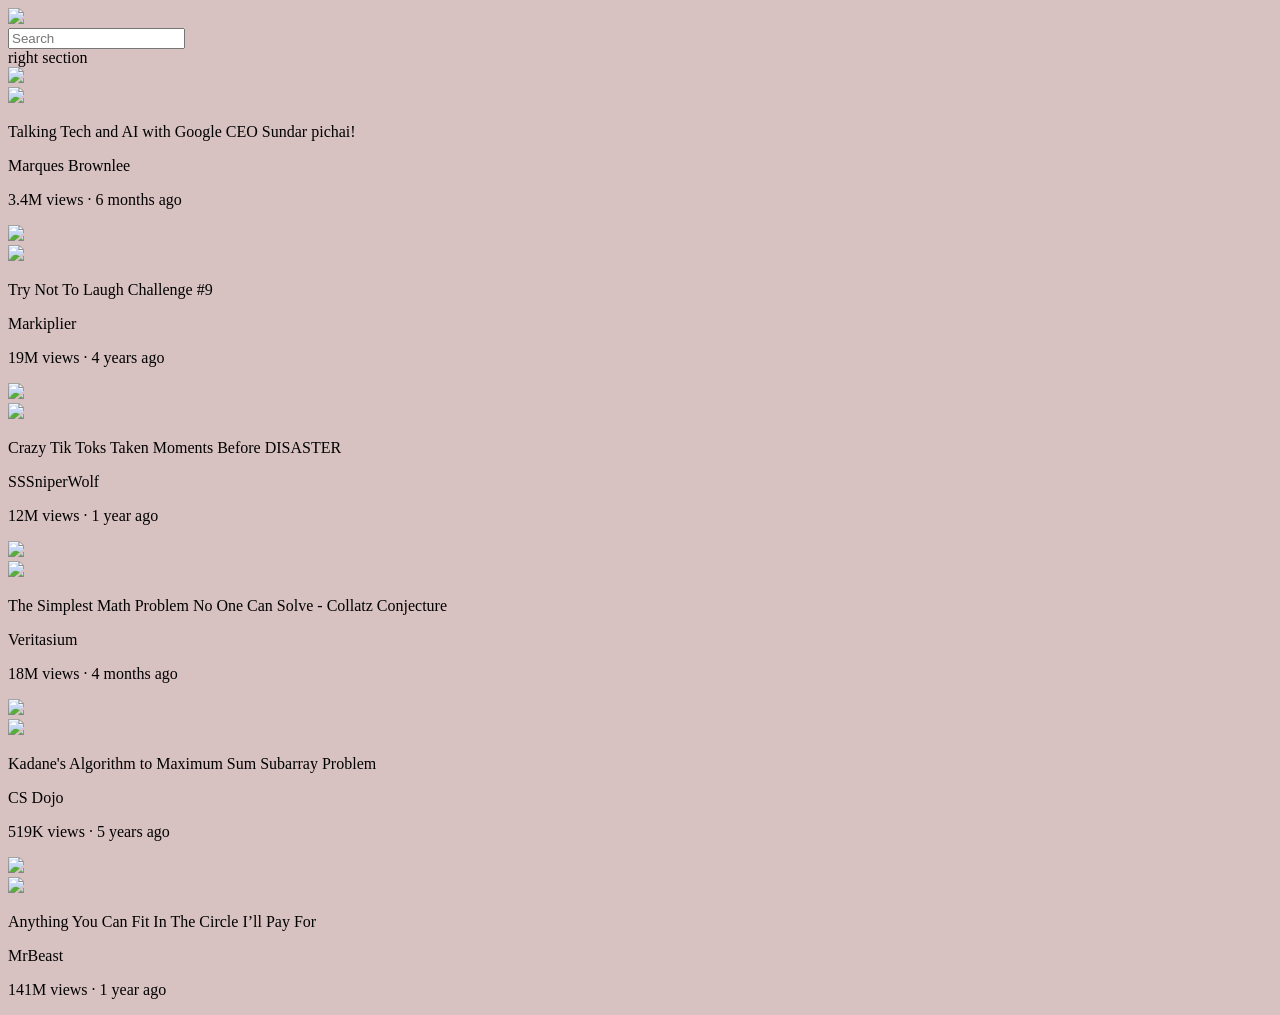
==== YouTube.html @ 5db461df "Add files via upload" ====
<!DOCTYPE html>
<html>
    <head>
        <title>
            YouTube.com Clone
        </title>
        <link rel="preconnect" href="https://fonts.googleapis.com">
<link rel="preconnect" href="https://fonts.gstatic.com" crossorigin>
<link href="https://fonts.googleapis.com/css2?family=Roboto:wght@400;500;700
&display=swap" rel="stylesheet">
        
        <link rel="stylesheet" href="styles/general.css">
        <link rel="stylesheet" href="styles/header.css">
        <link rel="stylesheet" href="styles/video.css">
    </head>
    <body style="background-color: rgb(216, 193, 193);">
        <div class="header">
            <div class="left-section">
                <img src="icons/hamburger-menu.svg">
            </div>
            <div class="middle-section">
                <input class="search-bar" type="text" placeholder="Search">
            </div>
            <div class="right-section">
                right section
            </div>
            
        </div>
        

        <div class="video-grid">
            <div class="video-preview">
                <div class="thumbnail-row">
                    <img class="thumbnail" src="thumbnails/thumbnail-1.webp">
                </div>
    
                <div class="video-info-grid">
                    <div class="channel-picture">
                        <img class="profile-picture",
                         src="channel-pictures/channel-1.jpeg">
                    </div>
                    <div class="video-info">
                        <p class="video-title">
                            Talking Tech and AI with Google CEO Sundar pichai!
                         </p>
                 
                         <p class="video-author">
                             Marques Brownlee
                         </p>
                 
                         <p class="video-stats">
                             3.4M views &#183; 6 months ago
                         </p>
                    </div>
                    
                    
                </div>
                
            </div>
    
            <div class="video-preview">
                <div class="thumbnail-row">
                    <img class="thumbnail" src="thumbnails/thumbnail-2.webp">
                </div>
    
                <div class="video-info-grid">
                    <div class="channel-picture">
                        <img class="profile-picture", src="channel-pictures/channel-2.jpeg">
                    </div>
                    <div class="video-info">
                        <p class="video-title">
                            
                        Try Not To Laugh Challenge #9
                         </p>
                 
                         <p class="video-author">
                            Markiplier
                         </p>
                 
                         <p class="video-stats">
                            19M views · 4 years ago
                         </p>
                    </div>
                    
                    
                </div>
                
            </div>
    
            <div class="video-preview">
                <div class="thumbnail-row">
                    <img class="thumbnail" src="thumbnails/thumbnail-3.webp">
                </div>
    
                <div class="video-info-grid">
                    <div class="channel-picture">
                        <img class="profile-picture",
                         src="channel-pictures/channel-3.jpeg">
                    </div>
                    <div class="video-info">
                        <p class="video-title">                           
                              Crazy Tik Toks Taken Moments Before DISASTER
                         </p>
                 
                         <p class="video-author">
                            SSSniperWolf
                         </p>
                 
                         <p class="video-stats">
                            12M views &#183; 1 year ago
                         </p>
                    </div>
                    
                    
                </div>
                
            </div>
    
            <div class="video-preview">
                <div class="thumbnail-row">
                    <img class="thumbnail" src="thumbnails/thumbnail-4.webp">
                </div>
    
                <div class="video-info-grid">
                    <div class="channel-picture">
                        <img class="profile-picture", src="channel-pictures/channel-4.jpeg">
                    </div>
                    <div class="video-info">
                        <p class="video-title">
                        The Simplest Math Problem No One Can Solve - Collatz Conjecture
                         </p>
                 
                         <p class="video-author">
                            Veritasium
                         </p>
                 
                         <p class="video-stats">
                            18M views · 4 months ago
                         </p>
                    </div>
                    
                    
                </div>
                
            </div>
            <div class="video-preview">
                <div class="thumbnail-row">
                    <img class="thumbnail" src="thumbnails/thumbnail-5.webp">
                </div>
    
                <div class="video-info-grid">
                    <div class="channel-picture">
                        <img class="profile-picture",
                         src="channel-pictures/channel-5.jpeg">
                    </div>
                    <div class="video-info">
                        <p class="video-title">
                            Kadane's Algorithm to Maximum Sum Subarray Problem
                         </p>
                 
                         <p class="video-author">
                            CS Dojo
                         </p>
                 
                         <p class="video-stats">
                            519K views &#183; 5 years ago
                         </p>
                    </div>
                    
                    
                </div>
                
            </div>
    
            <div class="video-preview">
                <div class="thumbnail-row">
                    <img class="thumbnail" src="thumbnails/thumbnail-6.webp">
                </div>
    
                <div class="video-info-grid">
                    <div class="channel-picture">
                        <img class="profile-picture", src="channel-pictures/channel6.jpeg">
                    </div>
                    <div class="video-info">
                        <p class="video-title"> 
                        Anything You Can Fit In The Circle I’ll Pay For
                         </p>
                 
                         <p class="video-author">
                            MrBeast
                         </p>
                 
                         <p class="video-stats">
                            141M views · 1 year ago
                         </p>
                    </div>
                    
                    
                </div>
                
            </div>
        </div>

        
    </body>
</html>
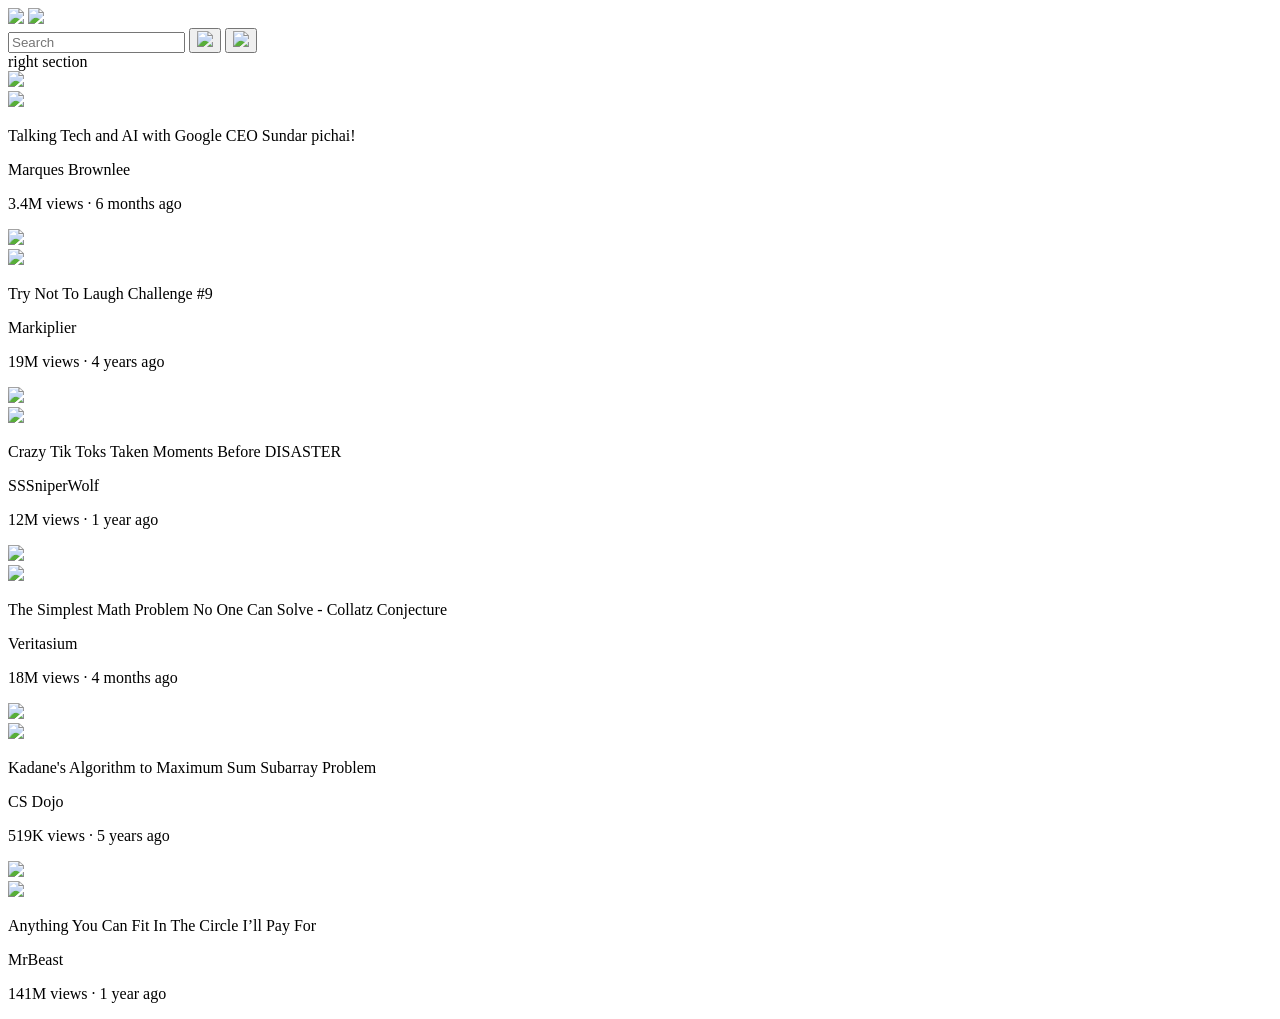
==== commit ac8e4959: "Updating the Header" ====
--- a/YouTube.html
+++ b/YouTube.html
@@ -13,13 +13,24 @@
         <link rel="stylesheet" href="styles/header.css">
         <link rel="stylesheet" href="styles/video.css">
     </head>
-    <body style="background-color: rgb(216, 193, 193);">
+    <body>
         <div class="header">
             <div class="left-section">
-                <img src="icons/hamburger-menu.svg">
+                <img class="hamburger-menu"
+                 src="icons/hamburger-menu.svg">
+                <img class="youtube-logo"
+                 src="icons/youtube-logo.svg">
             </div>
             <div class="middle-section">
                 <input class="search-bar" type="text" placeholder="Search">
+                <button class="search-button">
+                    <img class="search-icon"
+                     src="icons/search.svg">
+                </button>
+                <button class="voice-search-button">
+                    <img class="voice-search-icon"
+                     src="icons/voice-search-icon.svg">
+                </button>
             </div>
             <div class="right-section">
                 right section
@@ -203,4 +214,4 @@
 
         
     </body>
-</html>+</html>
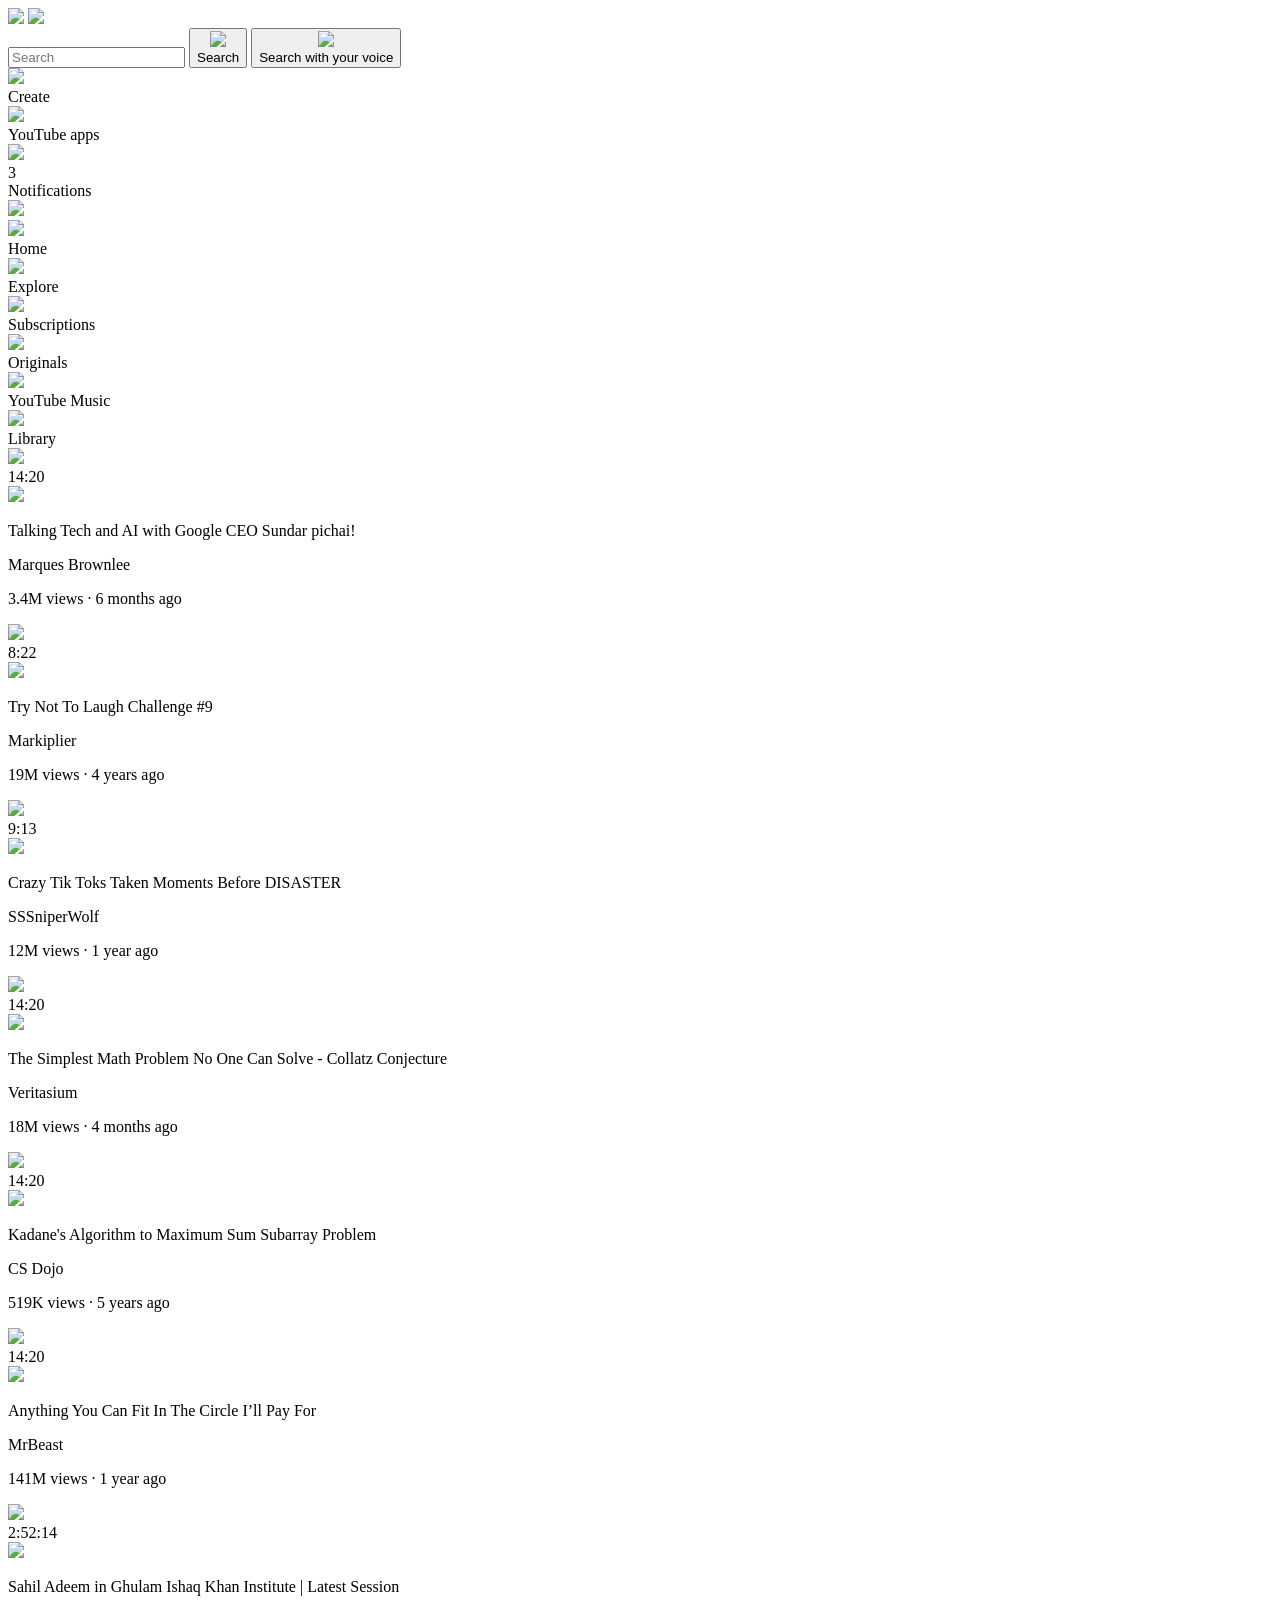
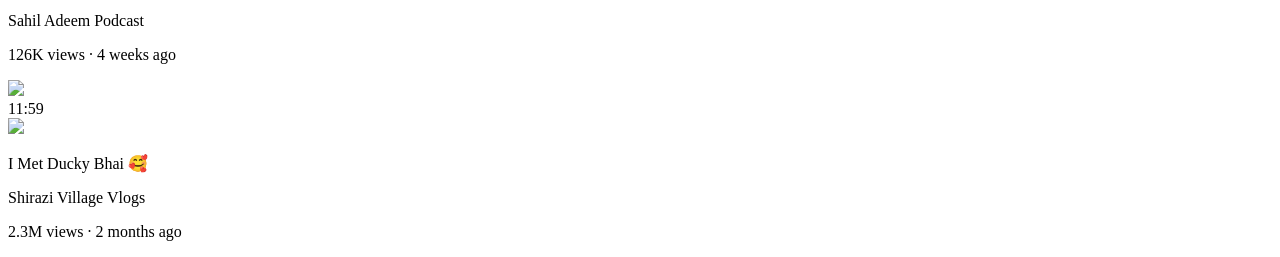
==== commit ba0398e7: "Final YouTube Clone" ====
--- a/YouTube.html
+++ b/YouTube.html
@@ -12,9 +12,10 @@
         <link rel="stylesheet" href="styles/general.css">
         <link rel="stylesheet" href="styles/header.css">
         <link rel="stylesheet" href="styles/video.css">
+        <link rel="stylesheet" href="styles/sidebar.css">
     </head>
     <body>
-        <div class="header">
+        <header class="header">
             <div class="left-section">
                 <img class="hamburger-menu"
                  src="icons/hamburger-menu.svg">
@@ -26,192 +27,295 @@
                 <button class="search-button">
                     <img class="search-icon"
                      src="icons/search.svg">
+                     <div class="tooltip">Search</div>
                 </button>
                 <button class="voice-search-button">
                     <img class="voice-search-icon"
                      src="icons/voice-search-icon.svg">
+                     <div class="tooltip">Search with your voice</div>
                 </button>
             </div>
             <div class="right-section">
-                right section
+                <div class="upload-icon-container">
+                    <img class="upload-icon" src="icons/upload.svg">
+                    <div class="tooltip">Create</div>
+                </div>
+                <div class="youtube-apps-icon-container">
+                    <img class="youtube-apps-icon" src="icons/youtube-apps.svg">
+                <div class="tooltip">YouTube apps</div>
+                </div>             
+                <div class="notifications-icon-container">
+                    <img class="notifications-icon" src="icons/notifications.svg">
+                    <div class="notifications-count">3</div>
+                    <div class="tooltip">Notifications</div>
+                </div> 
+                <img class="current-user-picture" src="channel-pictures/my-channel.jpg">
             </div>
-            
-        </div>
+        </header>
         
+            <nav class="sidebar">
+              <div class="sidebar-link">
+                <img src="icons/home.svg">
+                <div>Home</div>
+              </div>
+              <div class="sidebar-link">
+                <img src="icons/explore.svg">
+                <div>Explore</div>
+              </div>
+              <div class="sidebar-link">
+                <img src="icons/subscriptions.svg">
+                <div>Subscriptions</div>
+              </div>
+              <div class="sidebar-link">
+                <img src="icons/originals.svg">
+                <div>Originals</div>
+              </div>
+              <div class="sidebar-link">
+                <img src="icons/youtube-music.svg">
+                <div>YouTube Music</div>
+              </div>
+              <div class="sidebar-link">
+                <img src="icons/library.svg">
+                <div>Library</div>
+              </div>
+            </nav>
+            <main>
+                <section class="video-grid">
+                    <div class="video-preview">
+                        <div class="thumbnail-row">
+                            <img class="thumbnail" src="thumbnails/thumbnail-1.webp">
+                            <div class="video-time">14:20</div>
+                        </div>
+            
+                        <div class="video-info-grid">
+                            <div class="channel-picture">
+                                <img class="profile-picture",
+                                 src="channel-pictures/channel-1.jpeg">
+                            </div>
+                            <div class="video-info">
+                                <p class="video-title">
+                                    Talking Tech and AI with Google CEO Sundar pichai!
+                                 </p>
+                         
+                                 <p class="video-author">
+                                     Marques Brownlee
+                                 </p>
+                         
+                                 <p class="video-stats">
+                                     3.4M views &#183; 6 months ago
+                                 </p>
+                            </div>
+                            
+                            
+                        </div>
+                        
+                    </div>
+            
+                    <div class="video-preview">
+                        <div class="thumbnail-row">
+                            <img class="thumbnail" src="thumbnails/thumbnail-2.webp">
+                            <div class="video-time">8:22</div>
+                        </div>
+            
+                        <div class="video-info-grid">
+                            <div class="channel-picture">
+                                <img class="profile-picture", src="channel-pictures/channel-2.jpeg">
+                            </div>
+                            <div class="video-info">
+                                <p class="video-title">
+                                    
+                                Try Not To Laugh Challenge #9
+                                 </p>
+                         
+                                 <p class="video-author">
+                                    Markiplier
+                                 </p>
+                         
+                                 <p class="video-stats">
+                                    19M views · 4 years ago
+                                 </p>
+                            </div>
+                            
+                            
+                        </div>
+                        
+                    </div>
+            
+                    <div class="video-preview">
+                        <div class="thumbnail-row">
+                            <img class="thumbnail" src="thumbnails/thumbnail-3.webp">
+                            <div class="video-time">9:13</div>
+                        </div>
+            
+                        <div class="video-info-grid">
+                            <div class="channel-picture">
+                                <img class="profile-picture",
+                                 src="channel-pictures/channel-3.jpeg">
+                            </div>
+                            <div class="video-info">
+                                <p class="video-title">                           
+                                      Crazy Tik Toks Taken Moments Before DISASTER
+                                 </p>
+                         
+                                 <p class="video-author">
+                                    SSSniperWolf
+                                 </p>
+                         
+                                 <p class="video-stats">
+                                    12M views &#183; 1 year ago
+                                 </p>
+                            </div>
+                            
+                            
+                        </div>
+                        
+                    </div>
+            
+                    <div class="video-preview">
+                        <div class="thumbnail-row">
+                            <img class="thumbnail" src="thumbnails/thumbnail-4.webp">
+                            <div class="video-time">14:20</div>
+                        </div>
+            
+                        <div class="video-info-grid">
+                            <div class="channel-picture">
+                                <img class="profile-picture", src="channel-pictures/channel-4.jpeg">
+                            </div>
+                            <div class="video-info">
+                                <p class="video-title">
+                                The Simplest Math Problem No One Can Solve - Collatz Conjecture
+                                 </p>
+                         
+                                 <p class="video-author">
+                                    Veritasium
+                                 </p>
+                         
+                                 <p class="video-stats">
+                                    18M views · 4 months ago
+                                 </p>
+                            </div>
+                            
+                            
+                        </div>
+                        
+                    </div>
+                    <div class="video-preview">
+                        <div class="thumbnail-row">
+                            <img class="thumbnail" src="thumbnails/thumbnail-5.webp">
+                            <div class="video-time">14:20</div>
+                        </div>
+            
+                        <div class="video-info-grid">
+                            <div class="channel-picture">
+                                <img class="profile-picture",
+                                 src="channel-pictures/channel-5.jpeg">
+                            </div>
+                            <div class="video-info">
+                                <p class="video-title">
+                                    Kadane's Algorithm to Maximum Sum Subarray Problem
+                                 </p>
+                         
+                                 <p class="video-author">
+                                    CS Dojo
+                                 </p>
+                         
+                                 <p class="video-stats">
+                                    519K views &#183; 5 years ago
+                                 </p>
+                            </div>
+                            
+                            
+                        </div>
+                        
+                    </div>
+            
+                    <div class="video-preview">
+                        <div class="thumbnail-row">
+                            <img class="thumbnail" src="thumbnails/thumbnail-6.webp">
+                            <div class="video-time">14:20</div>
+                        </div>
+            
+                        <div class="video-info-grid">
+                            <div class="channel-picture">
+                                <img class="profile-picture", src="channel-pictures/channel6.jpeg">
+                            </div>
+                            <div class="video-info">
+                                <p class="video-title"> 
+                                Anything You Can Fit In The Circle I’ll Pay For
+                                 </p>
+                         
+                                 <p class="video-author">
+                                    MrBeast
+                                 </p>
+                         
+                                 <p class="video-stats">
+                                    141M views · 1 year ago
+                                 </p>
+                            </div>
+                            
+                            
+                        </div>
+                        
+                    </div>
 
-        <div class="video-grid">
-            <div class="video-preview">
-                <div class="thumbnail-row">
-                    <img class="thumbnail" src="thumbnails/thumbnail-1.webp">
-                </div>
-    
-                <div class="video-info-grid">
-                    <div class="channel-picture">
-                        <img class="profile-picture",
-                         src="channel-pictures/channel-1.jpeg">
-                    </div>
-                    <div class="video-info">
-                        <p class="video-title">
-                            Talking Tech and AI with Google CEO Sundar pichai!
-                         </p>
-                 
-                         <p class="video-author">
-                             Marques Brownlee
-                         </p>
-                 
-                         <p class="video-stats">
-                             3.4M views &#183; 6 months ago
-                         </p>
+                    <div class="video-preview">
+                        <div class="thumbnail-row">
+                            <img class="thumbnail" src="thumbnails/thumbnail-7.webp">
+                            <div class="video-time">2:52:14</div>
+                        </div>
+            
+                        <div class="video-info-grid">
+                            <div class="channel-picture">
+                                <img class="profile-picture",
+                                 src="channel-pictures/Sahil Adeem.jpg">
+                            </div>
+                            <div class="video-info">
+                                <p class="video-title">
+                                    Sahil Adeem in Ghulam Ishaq Khan Institute | Latest Session                                 </p>                        
+                                 <p class="video-author">
+                                    Sahil Adeem Podcast
+                                 </p>
+                         
+                                 <p class="video-stats">
+                                    126K views &#183; 4 weeks ago
+                                 </p>
+                            </div>
+                            
+                            
+                        </div>
+                        
+                    </div>
+            
+                    <div class="video-preview">
+                        <div class="thumbnail-row">
+                            <img class="thumbnail" src="thumbnails/thumbnail-8.webp">
+                            <div class="video-time">11:59</div>
+                        </div>
+            
+                        <div class="video-info-grid">
+                            <div class="channel-picture">
+                                <img class="profile-picture", src="channel-pictures/Shirazi.jpg">
+                            </div>
+                            <div class="video-info">
+                                <p class="video-title"> 
+                                    I Met Ducky Bhai 🥰
+                                 </p>
+                         
+                                 <p class="video-author">
+                                    Shirazi Village Vlogs
+                                 </p>
+                         
+                                 <p class="video-stats">
+                                    2.3M views · 2 months ago
+                                 </p>
+                            </div>
+                            
+                            
+                        </div>
+                        
                     </div>
                     
-                    
-                </div>
-                
-            </div>
-    
-            <div class="video-preview">
-                <div class="thumbnail-row">
-                    <img class="thumbnail" src="thumbnails/thumbnail-2.webp">
-                </div>
-    
-                <div class="video-info-grid">
-                    <div class="channel-picture">
-                        <img class="profile-picture", src="channel-pictures/channel-2.jpeg">
-                    </div>
-                    <div class="video-info">
-                        <p class="video-title">
-                            
-                        Try Not To Laugh Challenge #9
-                         </p>
-                 
-                         <p class="video-author">
-                            Markiplier
-                         </p>
-                 
-                         <p class="video-stats">
-                            19M views · 4 years ago
-                         </p>
-                    </div>
-                    
-                    
-                </div>
-                
-            </div>
-    
-            <div class="video-preview">
-                <div class="thumbnail-row">
-                    <img class="thumbnail" src="thumbnails/thumbnail-3.webp">
-                </div>
-    
-                <div class="video-info-grid">
-                    <div class="channel-picture">
-                        <img class="profile-picture",
-                         src="channel-pictures/channel-3.jpeg">
-                    </div>
-                    <div class="video-info">
-                        <p class="video-title">                           
-                              Crazy Tik Toks Taken Moments Before DISASTER
-                         </p>
-                 
-                         <p class="video-author">
-                            SSSniperWolf
-                         </p>
-                 
-                         <p class="video-stats">
-                            12M views &#183; 1 year ago
-                         </p>
-                    </div>
-                    
-                    
-                </div>
-                
-            </div>
-    
-            <div class="video-preview">
-                <div class="thumbnail-row">
-                    <img class="thumbnail" src="thumbnails/thumbnail-4.webp">
-                </div>
-    
-                <div class="video-info-grid">
-                    <div class="channel-picture">
-                        <img class="profile-picture", src="channel-pictures/channel-4.jpeg">
-                    </div>
-                    <div class="video-info">
-                        <p class="video-title">
-                        The Simplest Math Problem No One Can Solve - Collatz Conjecture
-                         </p>
-                 
-                         <p class="video-author">
-                            Veritasium
-                         </p>
-                 
-                         <p class="video-stats">
-                            18M views · 4 months ago
-                         </p>
-                    </div>
-                    
-                    
-                </div>
-                
-            </div>
-            <div class="video-preview">
-                <div class="thumbnail-row">
-                    <img class="thumbnail" src="thumbnails/thumbnail-5.webp">
-                </div>
-    
-                <div class="video-info-grid">
-                    <div class="channel-picture">
-                        <img class="profile-picture",
-                         src="channel-pictures/channel-5.jpeg">
-                    </div>
-                    <div class="video-info">
-                        <p class="video-title">
-                            Kadane's Algorithm to Maximum Sum Subarray Problem
-                         </p>
-                 
-                         <p class="video-author">
-                            CS Dojo
-                         </p>
-                 
-                         <p class="video-stats">
-                            519K views &#183; 5 years ago
-                         </p>
-                    </div>
-                    
-                    
-                </div>
-                
-            </div>
-    
-            <div class="video-preview">
-                <div class="thumbnail-row">
-                    <img class="thumbnail" src="thumbnails/thumbnail-6.webp">
-                </div>
-    
-                <div class="video-info-grid">
-                    <div class="channel-picture">
-                        <img class="profile-picture", src="channel-pictures/channel6.jpeg">
-                    </div>
-                    <div class="video-info">
-                        <p class="video-title"> 
-                        Anything You Can Fit In The Circle I’ll Pay For
-                         </p>
-                 
-                         <p class="video-author">
-                            MrBeast
-                         </p>
-                 
-                         <p class="video-stats">
-                            141M views · 1 year ago
-                         </p>
-                    </div>
-                    
-                    
-                </div>
-                
-            </div>
-        </div>
-
-        
+                </section>
+            </main>   
     </body>
 </html>
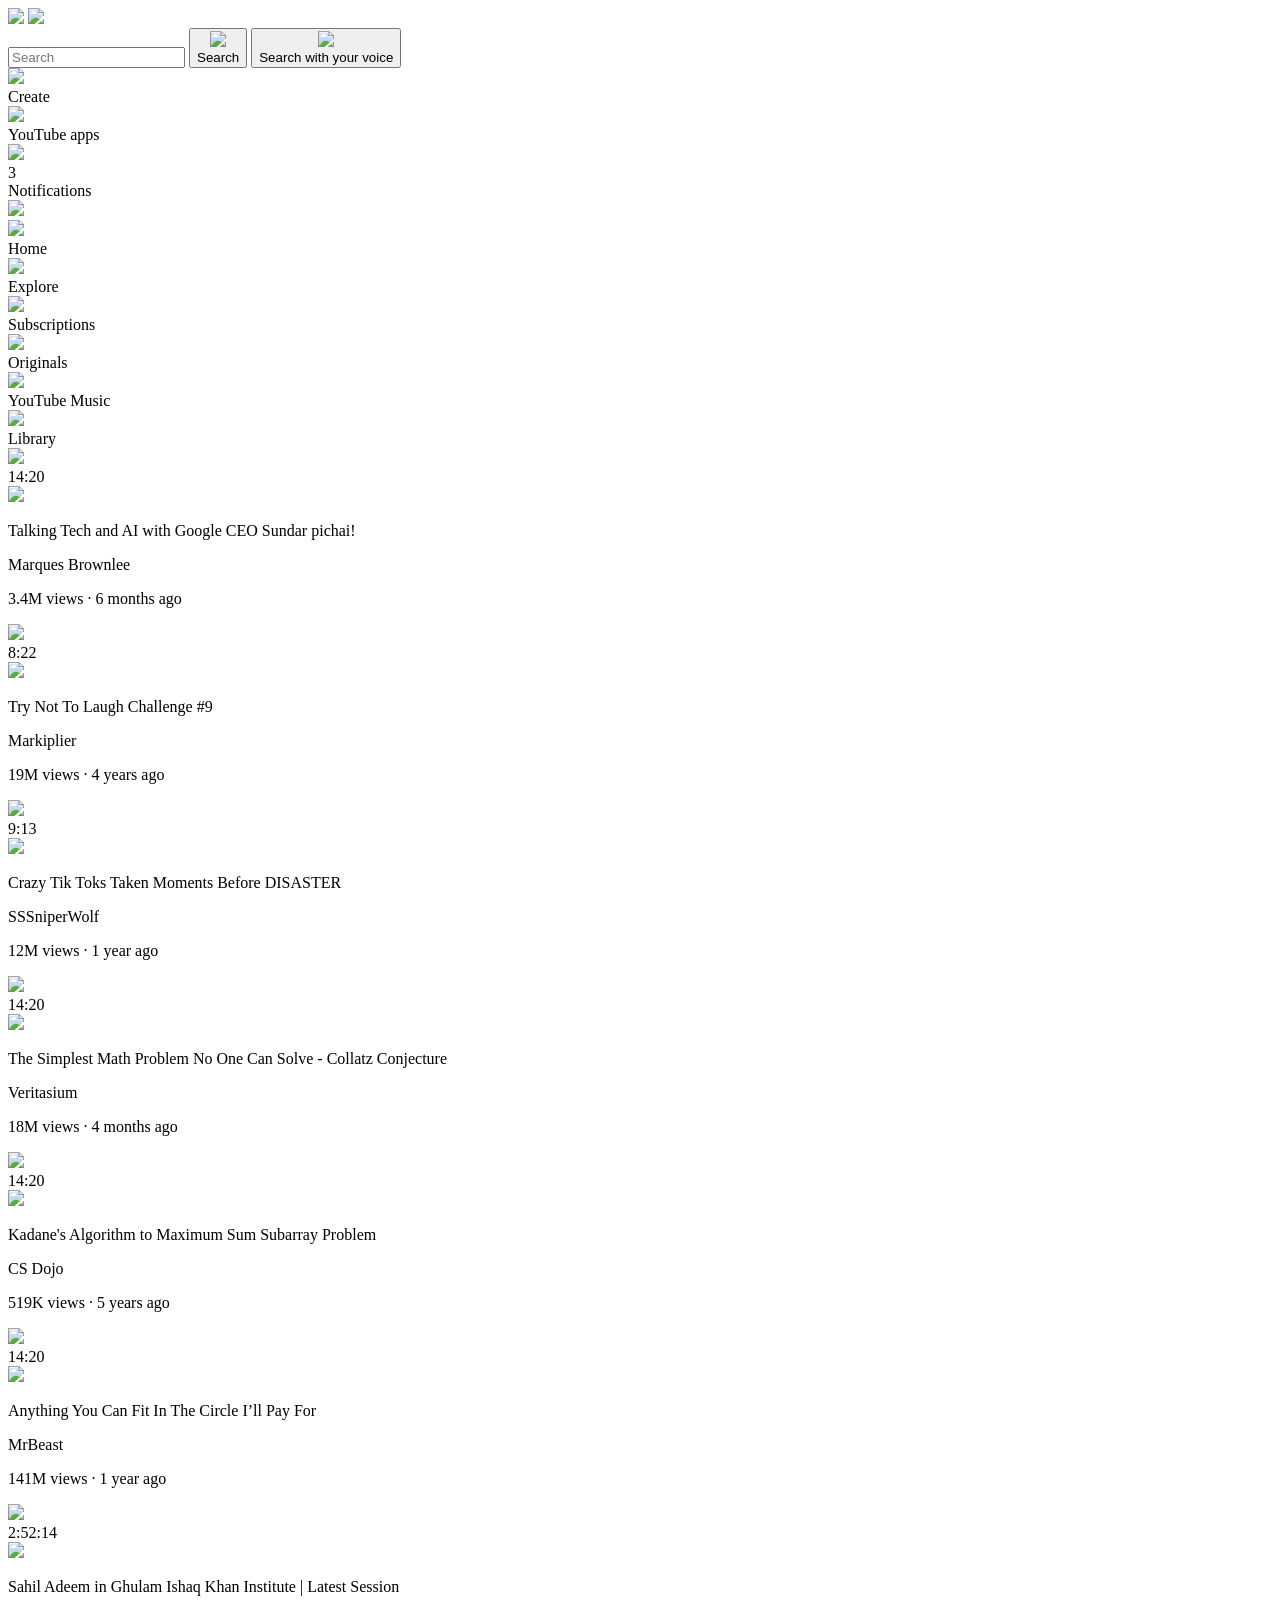
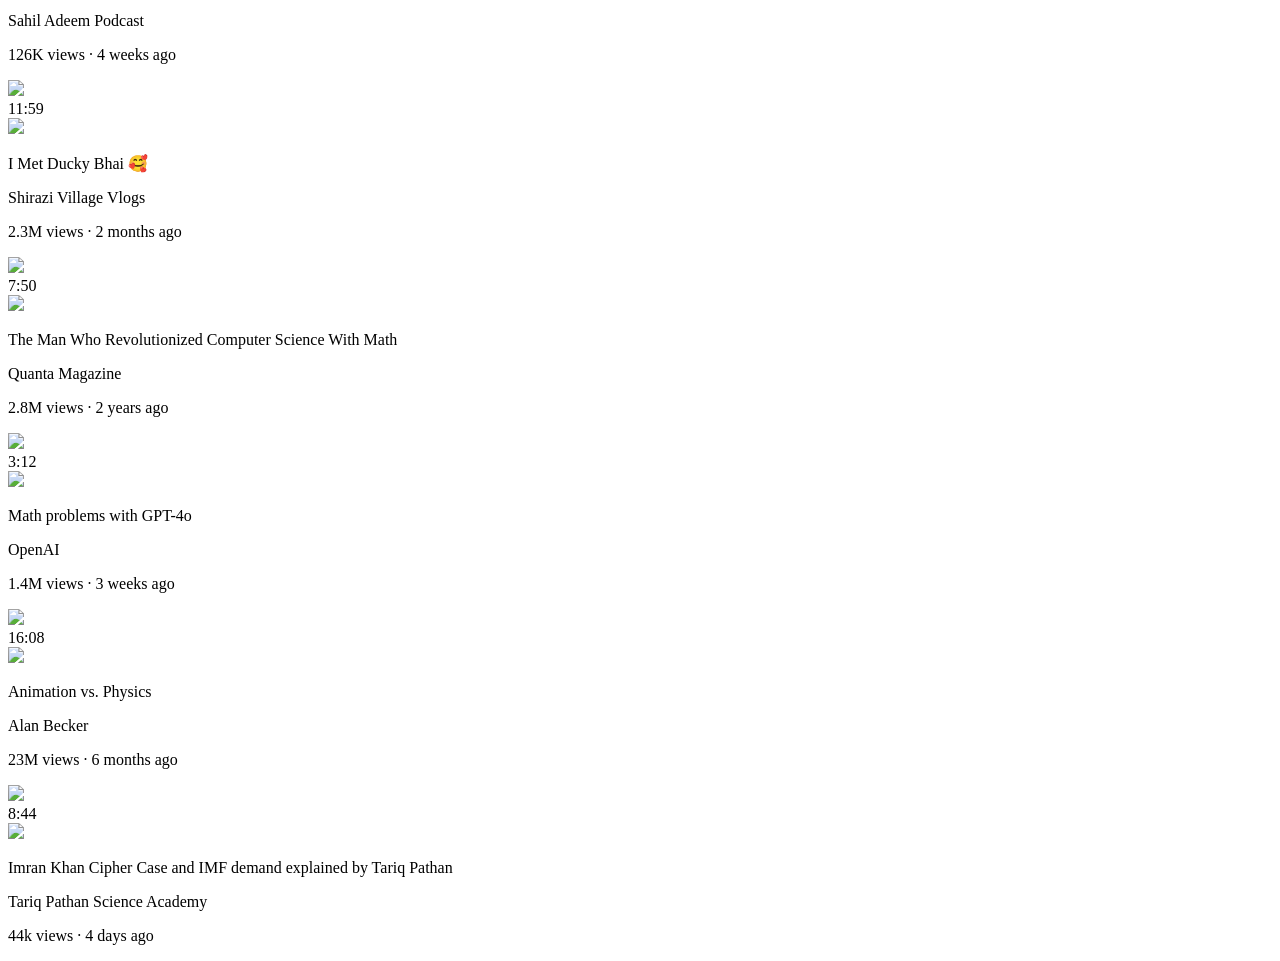
==== commit bac3c187: "Adding some more videos" ====
--- a/YouTube.html
+++ b/YouTube.html
@@ -83,7 +83,9 @@
                 <section class="video-grid">
                     <div class="video-preview">
                         <div class="thumbnail-row">
+                           <a href="https://www.youtube.com/watch?v=n2RNcPRtAiY">
                             <img class="thumbnail" src="thumbnails/thumbnail-1.webp">
+                           </a> 
                             <div class="video-time">14:20</div>
                         </div>
             
@@ -113,7 +115,9 @@
             
                     <div class="video-preview">
                         <div class="thumbnail-row">
-                            <img class="thumbnail" src="thumbnails/thumbnail-2.webp">
+                            <a href="https://www.youtube.com/watch?v=mP0RAo9SKZk">
+                                <img class="thumbnail" src="thumbnails/thumbnail-2.webp">
+                               </a>
                             <div class="video-time">8:22</div>
                         </div>
             
@@ -143,7 +147,9 @@
             
                     <div class="video-preview">
                         <div class="thumbnail-row">
-                            <img class="thumbnail" src="thumbnails/thumbnail-3.webp">
+                            <a href="https://www.youtube.com/watch?v=FgjPQQeTh1w">
+                                <img class="thumbnail" src="thumbnails/thumbnail-3.webp">
+                               </a>
                             <div class="video-time">9:13</div>
                         </div>
             
@@ -173,7 +179,9 @@
             
                     <div class="video-preview">
                         <div class="thumbnail-row">
-                            <img class="thumbnail" src="thumbnails/thumbnail-4.webp">
+                            <a href="https://www.youtube.com/watch?v=094y1Z2wpJg">
+                                <img class="thumbnail" src="thumbnails/thumbnail-4.webp">
+                               </a>
                             <div class="video-time">14:20</div>
                         </div>
             
@@ -201,7 +209,9 @@
                     </div>
                     <div class="video-preview">
                         <div class="thumbnail-row">
-                            <img class="thumbnail" src="thumbnails/thumbnail-5.webp">
+                            <a href="https://www.youtube.com/watch?v=86CQq3pKSUw">
+                                <img class="thumbnail" src="thumbnails/thumbnail-5.webp">
+                               </a>
                             <div class="video-time">14:20</div>
                         </div>
             
@@ -231,7 +241,9 @@
             
                     <div class="video-preview">
                         <div class="thumbnail-row">
-                            <img class="thumbnail" src="thumbnails/thumbnail-6.webp">
+                            <a href="https://www.youtube.com/watch?v=yXWw0_UfSFg">
+                                <img class="thumbnail" src="thumbnails/thumbnail-6.webp">
+                               </a>
                             <div class="video-time">14:20</div>
                         </div>
             
@@ -260,7 +272,9 @@
 
                     <div class="video-preview">
                         <div class="thumbnail-row">
-                            <img class="thumbnail" src="thumbnails/thumbnail-7.webp">
+                            <a href="https://www.youtube.com/watch?v=mMRCN7moHaU&t=8817s">
+                                <img class="thumbnail" src="thumbnails/thumbnail-7.webp">
+                               </a>
                             <div class="video-time">2:52:14</div>
                         </div>
             
@@ -288,7 +302,9 @@
             
                     <div class="video-preview">
                         <div class="thumbnail-row">
-                            <img class="thumbnail" src="thumbnails/thumbnail-8.webp">
+                            <a href="https://www.youtube.com/watch?v=4os0ZrhpaGg">
+                                <img class="thumbnail" src="thumbnails/thumbnail-8.webp">
+                               </a>
                             <div class="video-time">11:59</div>
                         </div>
             
@@ -307,6 +323,133 @@
                          
                                  <p class="video-stats">
                                     2.3M views · 2 months ago
+                                 </p>
+                            </div>
+                            
+                            
+                        </div>
+                        
+                    </div>
+
+                    <div class="video-preview">
+                        <div class="thumbnail-row">
+                           <a href="https://www.youtube.com/watch?v=rkZzg7Vowao">
+                            <img class="thumbnail" src="thumbnails/thumbnail-9.webp">
+                           </a> 
+                            <div class="video-time">7:50</div>
+                        </div>
+            
+                        <div class="video-info-grid">
+                            <div class="channel-picture">
+                                <img class="profile-picture",
+                                 src="channel-pictures/channel-9.jpeg">
+                            </div>
+                            <div class="video-info">
+                                <p class="video-title">
+                                    The Man Who Revolutionized Computer Science With Math
+                                 </p>
+                         
+                                 <p class="video-author">
+                                     Quanta Magazine
+                                 </p>
+                         
+                                 <p class="video-stats">
+                                     2.8M views &#183; 2 years ago
+                                 </p>
+                            </div>
+                            
+                            
+                        </div>
+                        
+                    </div>
+            
+                    <div class="video-preview">
+                        <div class="thumbnail-row">
+                            <a href="https://www.youtube.com/watch?v=_nSmkyDNulk&pp=ygUIc2FsIGtoYW4%3D">
+                                <img class="thumbnail" src="thumbnails/thumbnail-10.webp">
+                               </a>
+                            <div class="video-time">3:12</div>
+                        </div>
+            
+                        <div class="video-info-grid">
+                            <div class="channel-picture">
+                                <img class="profile-picture", src="channel-pictures/channel-10.jpeg">
+                            </div>
+                            <div class="video-info">
+                                <p class="video-title">
+                                    
+                                Math problems with GPT-4o
+                                 </p>
+                         
+                                 <p class="video-author">
+                                    OpenAI
+                                 </p>
+                         
+                                 <p class="video-stats">
+                                    1.4M views · 3 weeks ago
+                                 </p>
+                            </div>
+                            
+                            
+                        </div>
+                        
+                    </div>
+            
+                    <div class="video-preview">
+                        <div class="thumbnail-row">
+                            <a href="https://www.youtube.com/watch?v=ErMSHiQRnc8&pp=ygUUYW5pbWF0aW9uIHZzIHBoeXNpY3M%3D">
+                                <img class="thumbnail" src="thumbnails/thumbnail-11.webp">
+                               </a>
+                            <div class="video-time">16:08</div>
+                        </div>
+            
+                        <div class="video-info-grid">
+                            <div class="channel-picture">
+                                <img class="profile-picture",
+                                 src="channel-pictures/channel-11.jpeg">
+                            </div>
+                            <div class="video-info">
+                                <p class="video-title">                           
+                                      Animation vs. Physics
+                                 </p>
+                         
+                                 <p class="video-author">
+                                    Alan Becker
+                                 </p>
+                         
+                                 <p class="video-stats">
+                                    23M views &#183; 6 months ago
+                                 </p>
+                            </div>
+                            
+                            
+                        </div>
+                        
+                    </div>
+            
+                    <div class="video-preview">
+                        <div class="thumbnail-row">
+                            <a href="https://www.youtube.com/watch?v=9Dnp_DwY4Og">
+                                <img class="thumbnail" src="thumbnails/thumbnail-12.webp">
+                               </a>
+                            <div class="video-time">8:44</div>
+                        </div>
+            
+                        <div class="video-info-grid">
+                            <div class="channel-picture">
+                                <img class="profile-picture", src="channel-pictures/channel-12.jpeg">
+                            </div>
+                            <div class="video-info">
+                                <p class="video-title">
+                                Imran Khan Cipher Case and IMF demand explained by Tariq Pathan
+                                 </p>
+                         
+                                 <p class="video-author">
+                                    Tariq Pathan Science Academy
+                                 </p>
+                         
+                                 <p class="video-stats">
+                                    44k views · 4 days ago
                                  </p>
                             </div>
                             
